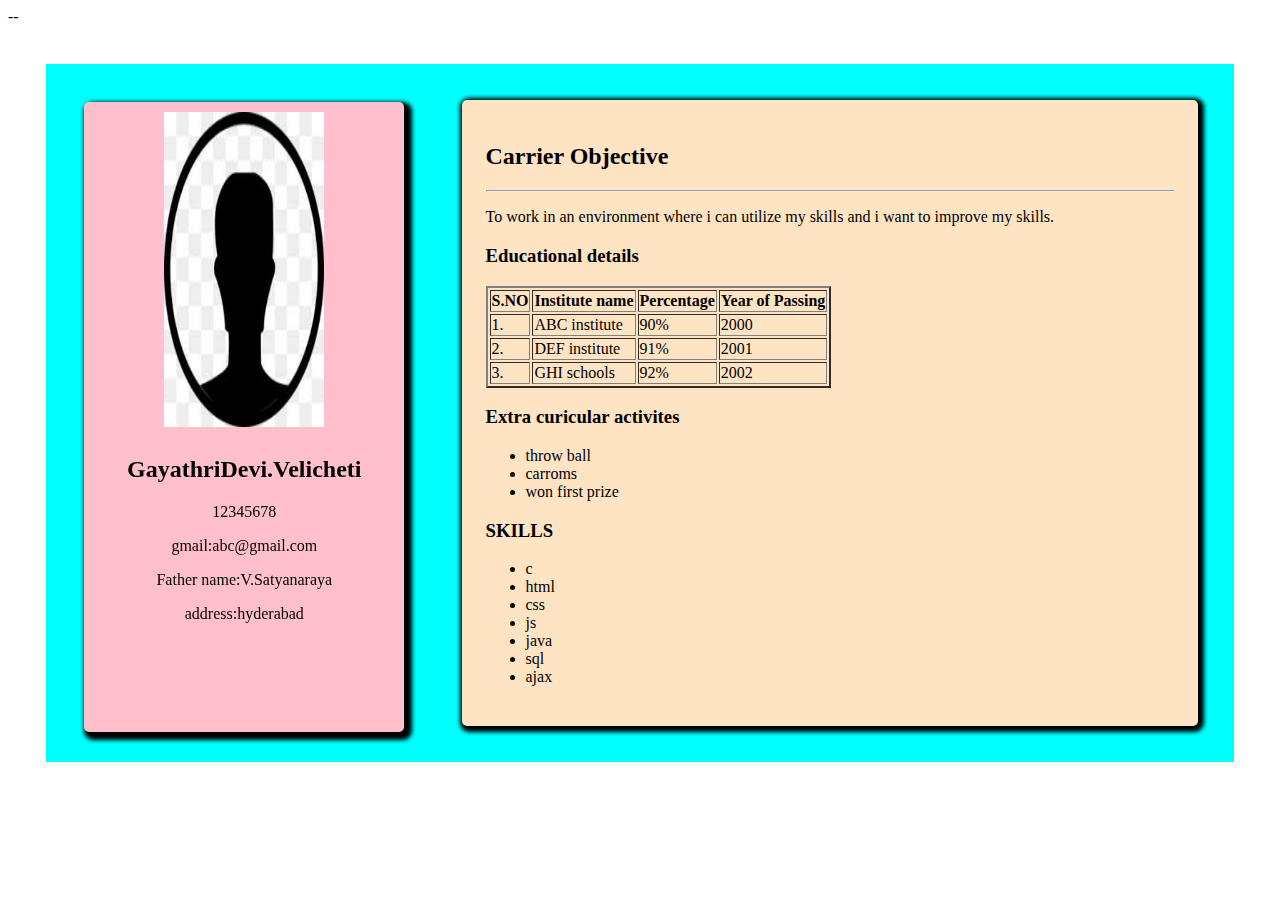
==== static.html @ b7d3c624 "hai" ====
--<!DOCTYPE html>
<html lang="en" dir="ltr">
  <head>
    <meta charset="utf-8">
    <link rel="stylesheet" href="static.css">
    <meta name="viewport" content="width=device-width,initial-scale=1">
    <title>static</title>
  </head>
  <body>
    <div class="maindiv">
      <div class="leftdiv">
        <img src="profile pic.jpg" alt="profile">
        <h2>GayathriDevi.Velicheti</h2>
        <p>12345678</p>
        <p>gmail:abc@gmail.com</p>
        <p>Father name:V.Satyanaraya</p>
        <p>address:hyderabad</p>
      </div>
      <div class="rightdiv">
        <h2>Carrier Objective</h2>
        <hr>
        <p>To work in an environment where i can utilize my skills and i want to improve my skills.</p>
       <h3>Educational details</h3>
       <table border="2">
         <tr>
           <th>S.NO</th>
           <th>Institute name</th>
           <th>Percentage</th>
           <th>Year of Passing</th>
         </tr>
         <tr>
           <td>1.</td>
           <td>ABC institute</td>
           <td>90%</td>
           <td>2000</td>
        </tr>

        <tr>
          <td>2.</td>
          <td>DEF institute</td>
          <td>91%</td>
          <td>2001</td>
       </tr>

       <tr>
         <td>3.</td>
         <td>GHI schools</td>
         <td>92%</td>
         <td>2002</td>
      </tr>
       </table>
       <h3>Extra curicular activites</h3>
       <ul>
         <li>throw ball</li>
         <li>carroms</li>
         <li>won first prize</li>
       </ul>
       <h3>SKILLS</h3>
       <ul>
         <li>c</li>
         <li>html</li>
         <li>css</li>
         <li>js</li>
         <li>java</li>
         <li>sql</li>
         <li>ajax</li>
       </ul>
       </div>
    </div>

  </body>
</html>
---- static.css ----
.maindiv{
  background: aqua;
  margin:3%;
  display:flex;

}
.leftdiv{
  background: pink;
  margin:3%;
  border-radius: 5px;
  box-shadow:4px 4px 4px 4px;
  height:70%;
  width:25%;
  text-align: center;
  position: fixed;
  }
.rightdiv{
  background:Bisque;
  margin: 3%;
  height:100%;
  width:65%;
  margin:3%;
  margin-left: 35%;
  padding: 2%;

  border-radius: 5px;
  box-shadow: 2px 2px 4px 4px;
}
img{
  margin:3%;
  height: 50%;
  width:50%;
}
/* table,th,td{
border:1px solid black;
}
tr:nth-child(even){
  background-color: pink;
} */
@media screen and (max-width:480px) {
  .maindiv{
    background: pink;
    margin:1%;
    display: inline-block;
    justify-content: space-between;
  }
  .leftdiv{
    background: aqua;
    margin:0;
    border-radius: 5px;
    box-shadow:4px 4px 4px 4px;
    height:50%;
    width:100%;
    text-align: center;
    position:relative;
    }
  .rightdiv{
    background:Lightgreen;
    margin:0;
    height:100%;
    width:100%;
    margin:0;
    margin-top:4%;
    padding: 2%;

    border-radius: 5px;
    box-shadow: 2px 2px 4px 4px;
  }
  img{
    margin:3%;
    height: 50%;
    width:50%;
  }
  /* table,th,td{
  border:1px solid black;
  }
  tr:nth-child(even){
    background-color: pink;
  } */
}
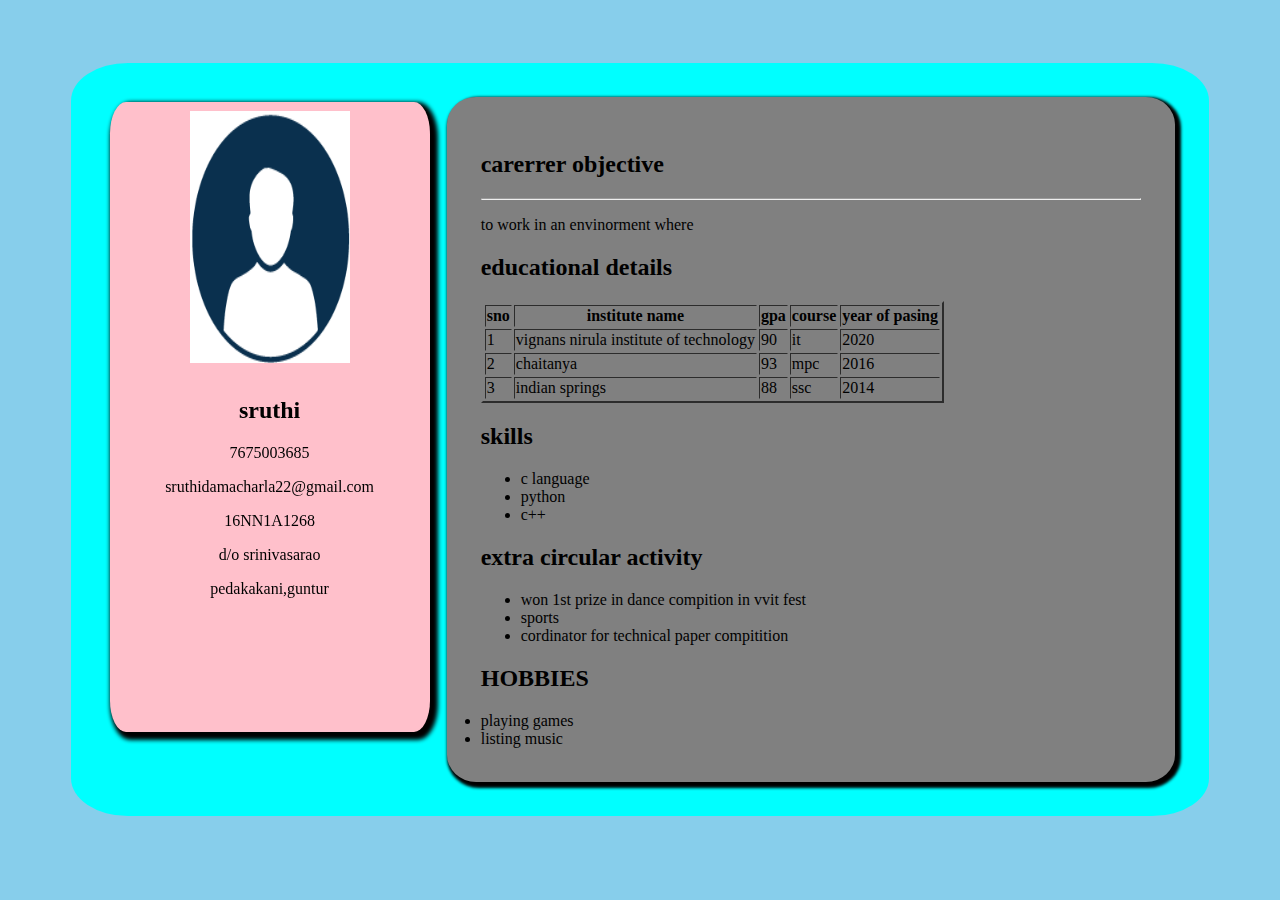
==== commit a7f71d78: "Add files via upload" ====
--- a/static.html
+++ b/static.html
@@ -1,72 +1,71 @@
---<!DOCTYPE html>
-<html lang="en" dir="ltr">
-  <head>
-    <meta charset="utf-8">
-    <link rel="stylesheet" href="static.css">
-    <meta name="viewport" content="width=device-width,initial-scale=1">
-    <title>static</title>
-  </head>
-  <body>
-    <div class="maindiv">
-      <div class="leftdiv">
-        <img src="profile pic.jpg" alt="profile">
-        <h2>GayathriDevi.Velicheti</h2>
-        <p>12345678</p>
-        <p>gmail:abc@gmail.com</p>
-        <p>Father name:V.Satyanaraya</p>
-        <p>address:hyderabad</p>
-      </div>
-      <div class="rightdiv">
-        <h2>Carrier Objective</h2>
-        <hr>
-        <p>To work in an environment where i can utilize my skills and i want to improve my skills.</p>
-       <h3>Educational details</h3>
-       <table border="2">
-         <tr>
-           <th>S.NO</th>
-           <th>Institute name</th>
-           <th>Percentage</th>
-           <th>Year of Passing</th>
-         </tr>
-         <tr>
-           <td>1.</td>
-           <td>ABC institute</td>
-           <td>90%</td>
-           <td>2000</td>
-        </tr>
-
-        <tr>
-          <td>2.</td>
-          <td>DEF institute</td>
-          <td>91%</td>
-          <td>2001</td>
-       </tr>
-
-       <tr>
-         <td>3.</td>
-         <td>GHI schools</td>
-         <td>92%</td>
-         <td>2002</td>
-      </tr>
-       </table>
-       <h3>Extra curicular activites</h3>
-       <ul>
-         <li>throw ball</li>
-         <li>carroms</li>
-         <li>won first prize</li>
-       </ul>
-       <h3>SKILLS</h3>
-       <ul>
-         <li>c</li>
-         <li>html</li>
-         <li>css</li>
-         <li>js</li>
-         <li>java</li>
-         <li>sql</li>
-         <li>ajax</li>
-       </ul>
-       </div>
-    </div>
-
-  </body>
-</html>
+<!DOCTYPE html>
+<html lang="en" dir="ltr">
+  <head>
+    <meta charset="utf-8">
+    <meta name="viewport" content="width=device-width,initial-scale=1">
+    <title>static resume</title>
+    <link rel="stylesheet" href="style1.css">
+  </head>
+  <body>
+    <div class="maindiv">
+      <div class="leftdiv">
+        <img src="image.png" alt="image">
+        <h2>sruthi</h2>
+        <p>7675003685</p>
+        <p>sruthidamacharla22@gmail.com</p>
+        <p>16NN1A1268</p>
+        <p>d/o srinivasarao</p>
+        <p>pedakakani,guntur</p>
+        </div>
+        <div class="rightdiv">
+          <h2>carerrer objective</h2>
+          <hr>
+          <p>to work in an envinorment where </p>
+          <h2>educational details</h2>
+          <table border="2">
+            <tr>
+              <th>sno</th>
+              <th>institute name</th>
+              <th>gpa</th>
+              <th>course</th>
+              <th>year of pasing</th>
+            </tr>
+            <td>1</td>
+            <td>vignans nirula institute of technology</td>
+            <td>90</td>
+            <td>it</td>
+            <td>2020</td>
+            <tr>
+            <td>2</td>
+            <td>chaitanya</td>
+            <td>93</td>
+            <td>mpc</td>
+            <td>2016</td>
+            </tr>
+            <tr>
+              <td>3</td>
+              <td>indian springs</td>
+              <td>88</td>
+              <td>ssc</td>
+              <td>2014</td>
+            </tr>
+          </table>
+          <h2>skills</h2>
+          <ul>
+          <li>c language</li>
+          <li>python</li>
+          <li>c++</li>
+          </ul>
+          <h2>extra circular activity</h2>
+          <ul>
+            <li>won 1st prize in dance compition in vvit fest </li>
+            <li>sports</li>
+            <li>cordinator for technical paper compitition</li>
+          </ul>
+          <h2>HOBBIES</h2>
+            <li>playing games</li>
+            <li>listing music</li>
+</div>
+</div>
+  </body>
+</html>
--- a/style1.css
+++ b/style1.css
@@ -0,0 +1,121 @@
+body{
+  background-color: skyblue;
+}
+.maindiv{
+  background: aqua;
+  margin: 5%;
+  border-radius: 5%;
+  display:flex;
+
+}
+.leftdiv{
+  background-color: pink;
+margin: 3%;
+  border-radius: 5%;
+  box-shadow: 4px 4px 4px 4px ;
+  text-align: center;
+  width:25%;
+height: 70%;
+position: fixed;
+margin-left: 3%;
+
+
+}
+.rightdiv{
+  background: grey;
+margin: 3%;
+  border-radius: 4%;
+  box-shadow: 3px 3px 3px 3px;
+  width:65%;
+  padding: 3%;
+  margin-left: 33%;
+
+}
+img{
+  margin: 3%;
+  height: 40%;
+  width: 50%;
+}
+@media screen and (max-width:480px) {
+
+body{
+  background-color: blue;
+}
+.maindiv{
+  background: aqua;
+  margin:1%;
+  border-radius: 5%;
+  display:inline-block;
+  justify-content: space-between;
+
+
+}
+.leftdiv{
+  background-color: pink;
+margin:2%;
+  border-radius: 4%;
+  box-shadow: 4px 4px 4px 4px ;
+  text-align: center;
+  width:90%;
+height: 50%;
+position: relative;
+
+
+
+}
+.rightdiv{
+  background: grey;
+margin:2%;
+  border-radius: 4%;
+  box-shadow: 3px 3px 3px 3px;
+  width:90%;
+  padding: 3%;
+  margin-top: 10%;
+
+
+
+
+}
+img{
+  margin: 3%;
+  height: 40%;
+  width: 50%;
+}
+}
+/* @media screen and (min-width:481px) and (max-width:721px) { */
+/*
+body{
+  background-color: skyblue;
+}
+.maindiv{
+  background: aqua;
+  margin: 5%;
+  height:30%;
+  width:100%;
+  display: inline-block;
+justify-content: space-around;
+}
+.leftdiv{
+  background-color: pink;
+margin:3%;
+  border-radius: 5%;
+  box-shadow: 4px 4px 4px 4px ;
+  text-align: center;
+  width:25%;
+height: 70%;
+}
+.rightdiv{
+  background: yellow;
+margin:3%;
+  border-radius: 4%;
+  box-shadow: 3px 3px 3px 3px;
+  width:65%;
+  padding: 3%;
+
+}
+  img{
+    margin: 3%;
+    height: 40%;
+    width: 50%;
+  }
+} */
